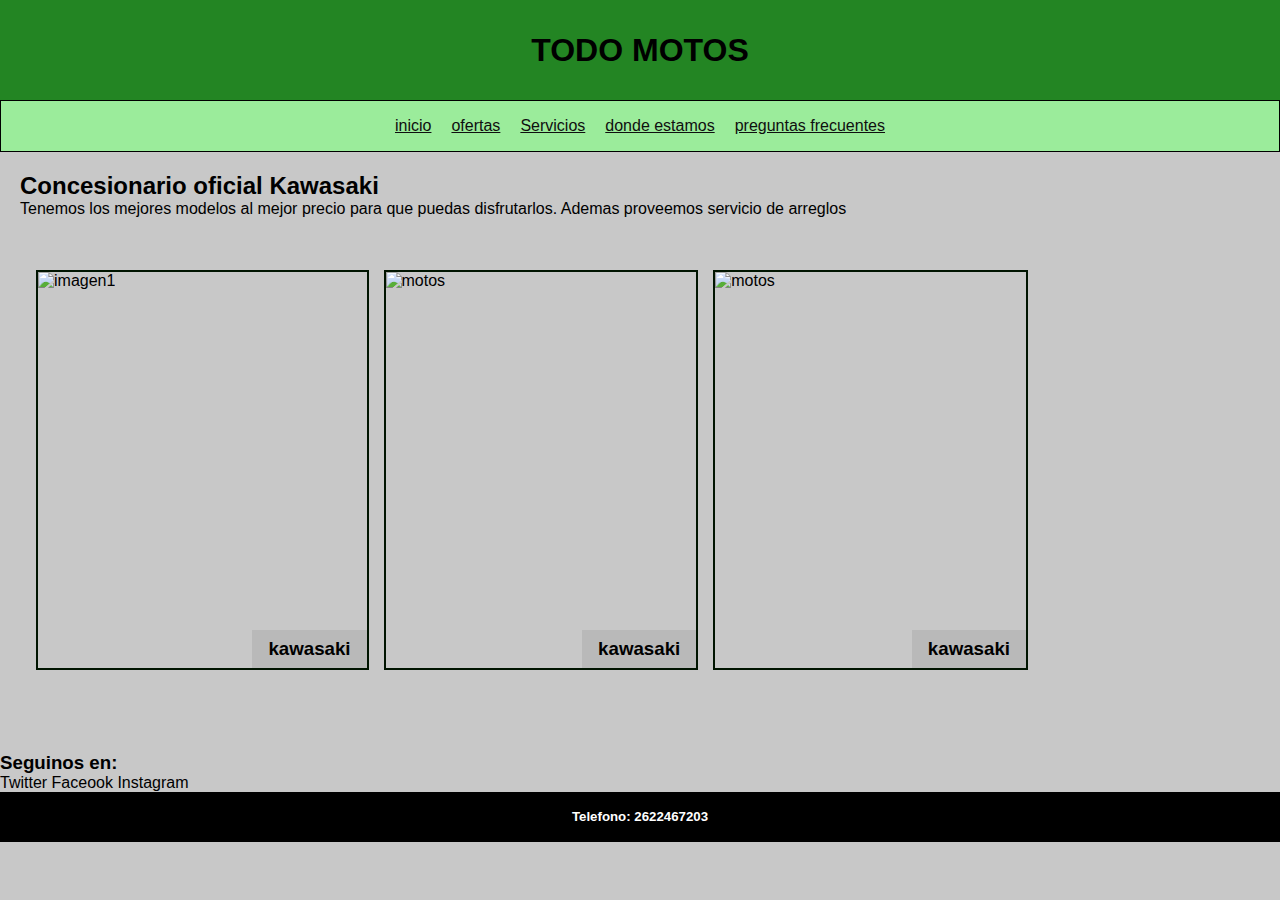
==== index.html @ c0a82083 "version inicial de mi proyecto" ====
<!DOCTYPE html>
<html lang="en">

<head>
    <meta charset="UTF-8">
    <meta http-equiv="X-UA-Compatible" content="IE=edge">
    <meta name="viewport" content="width=device-width, initial-scale=1.0">
    <title>todomotos - incio</title>
    <link rel="stylesheet" href="estilos.css">
</head>

<body>

    <header>
        <h1>TODO MOTOS</h1>
    </header>
    <nav>
        <ul>
            <li>
                <a href="index.html">inicio</a>
            </li>
            <li>
                <a href="ofertas.html">ofertas</a>
            </li>
            <li>
                <a href="servicios.html">Servicios</a>
            </li>
            <li>
                <a href="donde-estamos.html">donde estamos</a>
            </li>
            <li>
                <a href="preguntas-frecuentes.html">preguntas frecuentes</a>
            </li>
        </ul>
    </nav>
    <div class="clearfix"></div>
    <section id="content">
        <h2>Concesionario oficial Kawasaki</h2>
        <p>Tenemos los mejores modelos al mejor precio para que puedas disfrutarlos. Ademas proveemos servicio de
            arreglos</p>
        <div class="clearfix"></div>
        <br><br>
        <div class="grid">
            <div class="grid_hijo grid_hijo1">
                <img src="https://www.soymotero.net/sites/default/files/2021-06/sin_titujhjhlo.jpg" alt="imagen1">
                <h3 class="grid_texto"> kawasaki </h3>
            </div>
            <div class="grid_hijo grid_hijo2">
                <img src="https://magazine-offroad.com/wp-content/uploads/2022/02/C77A7B19-981E-48CE-B0B6-54F7FEE6367E-1024x683.jpeg"
                    alt="motos">
                <h3 class="grid_texto"> kawasaki </h3>
            </div>
            <div class="grid_hijo grid_hijo3">
                <img src="https://publimotos.com/images/2020/junio/18-junio/kawasaki-ktr/kawasaki-04.jpg" alt="motos">
                <h3 class="grid_texto"> kawasaki </h3>
    </section>
    <div class="clearfix"></div>
    <h3>Seguinos en:</h3>
    <p> Twitter Faceook Instagram</p>

    <div class="clearfix"></div>

    <footer>
        <h5>Telefono: 2622467203</h5>
    </footer>

</body>

</html>
---- estilos.css ----
* {
    margin: 0px;
    padding: 0px;
}

body {
    background: rgb(200, 200, 200);
    font-family: sans-serif;
    color: black;
}

.seccion {
    width: 100%;
    padding: 1rem;
}

.seccion_titulo {
    text-align: center;
    margin-bottom: 2rem;
}

.grid_texto {
    position: absolute;
    right: 0;
    bottom: 0;
    background-color: rgb(185, 185, 185);
    color: black;
    padding: 0.5rem 1rem;
}

.grid {
    padding: 1rem;
    min-height: 400px;
    display: grid;
    grid-template-columns: auto auto auto;
    column-gap: 15px;
    row-gap: 15px;
}

.grid_hijo {
    border: 2px solid rgb(0, 20, 0);
    position: relative;
}

.grid_hijo img {
    width: 100%;
    height: 100%;
    object-fit: cover;
}

header {
    background: rgb(35, 133, 35);
    width: 100%;
    height: 100px;
    margin: 0px auto;
    text-align: center;
    line-height: 100px;
}

nav {
    background: rgb(155, 236, 155);
    height: 50px;
    border: 1px solid black;
    display: flex;
    flex-direction: row;
    justify-content: space-evenly;
}

a {
    color: rgb(15, 15, 15);
}

nav ul li {
    float: left;
    list-style: none;
    margin: 10px;
    line-height: 30px;
}

.clearfix {
    clear: both;
}

#content {
    width: 80%;
    height: 560px;
    padding: 20px;
    float: left;

}

footer {
    background: black;
    color: white;
    text-align: center;
    height: 50px;
    line-height: 50px;
}

#motos {
    margin: 16px;
    padding: 16px;
}

#servicios {
    margin: 25px;
    padding: 25px;
}

#donde {
    margin: 25px;
    padding: 25px;
}

#preguntas {
    margin: 25px;
    padding: 25px;
}



@media screen and (max-width: 1023px) {
    header {
        flex-direction: column;
        background-color: rgb(85, 167, 101);
    }
}

@media screen and (max-width: 600px) {
    header {
        background-color: rgb(55, 93, 55);
    }
}
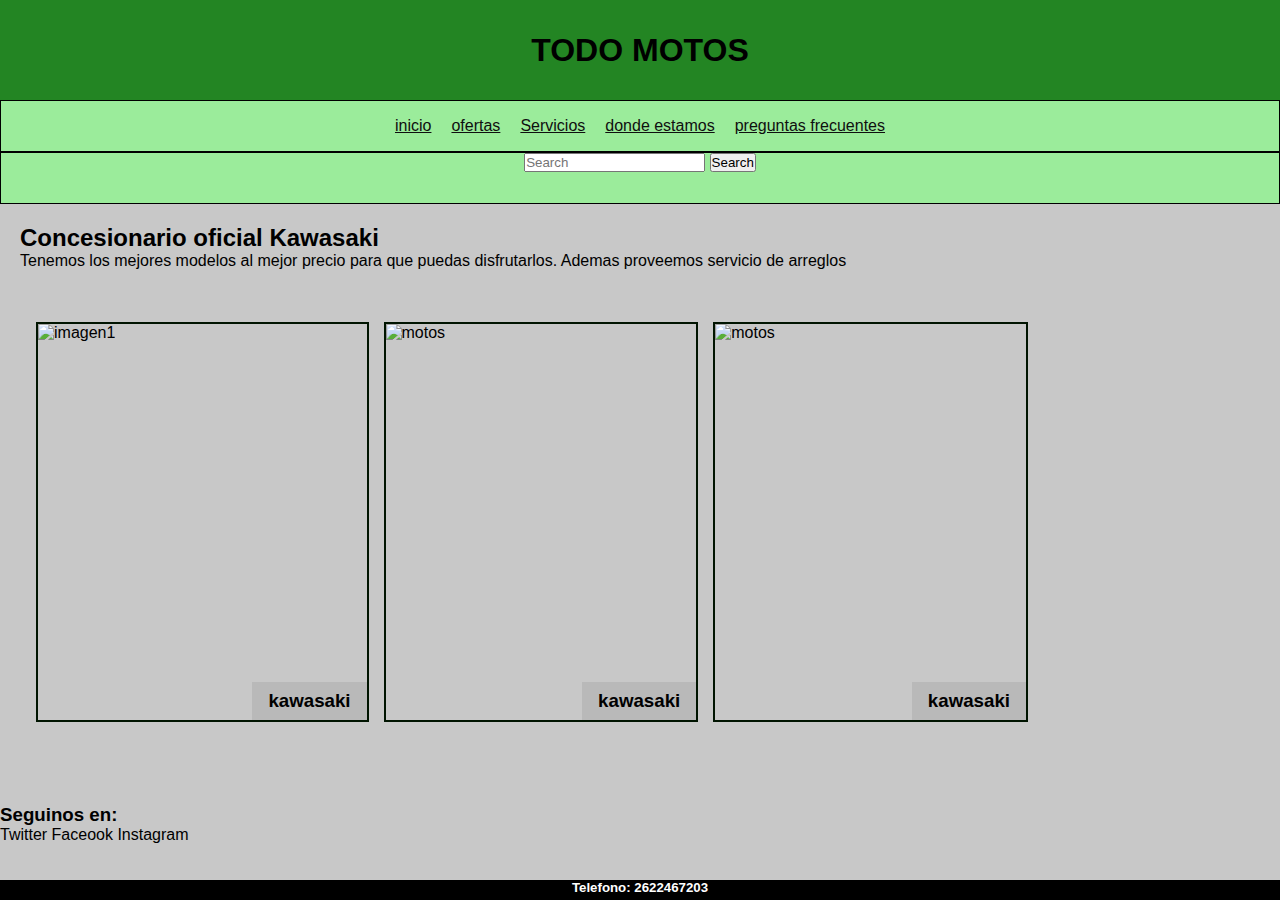
==== commit d318d720: "agregando bootstrap" ====
--- a/index.html
+++ b/index.html
@@ -5,6 +5,7 @@
     <meta charset="UTF-8">
     <meta http-equiv="X-UA-Compatible" content="IE=edge">
     <meta name="viewport" content="width=device-width, initial-scale=1.0">
+    <link href="https://cdn.jsdelivr.net/npm/bootstrap@5.1.3/dist/css/bootstrap.min.css" rel="stylesheet" integrity="sha384-1BmE4kWBq78iYhFldvKuhfTAU6auU8tT94WrHftjDbrCEXSU1oBoqyl2QvZ6jIW3" crossorigin="anonymous">
     <title>todomotos - incio</title>
     <link rel="stylesheet" href="estilos.css">
 </head>
@@ -33,7 +34,16 @@
             </li>
         </ul>
     </nav>
+    <nav class="navbar navbar-light bg-light">
+        <div class="container-fluid">
+          <form class="d-flex">
+            <input class="form-control me-2" type="search" placeholder="Search" aria-label="Search">
+            <button class="btn btn-outline-success" type="submit">Search</button>
+          </form>
+        </div>
+      </nav>
     <div class="clearfix"></div>
+
     <section id="content">
         <h2>Concesionario oficial Kawasaki</h2>
         <p>Tenemos los mejores modelos al mejor precio para que puedas disfrutarlos. Ademas proveemos servicio de
@@ -63,7 +73,7 @@
     <footer>
         <h5>Telefono: 2622467203</h5>
     </footer>
-
+    <script src="https://cdn.jsdelivr.net/npm/bootstrap@5.1.3/dist/js/bootstrap.bundle.min.js" integrity="sha384-ka7Sk0Gln4gmtz2MlQnikT1wXgYsOg+OMhuP+IlRH9sENBO0LRn5q+8nbTov4+1p" crossorigin="anonymous"></script>
 </body>
 
 </html>--- a/estilos.css
+++ b/estilos.css
@@ -93,8 +93,10 @@
     background: black;
     color: white;
     text-align: center;
-    height: 50px;
-    line-height: 50px;
+   position: fixed;
+   width: 100%;
+   bottom: 0;
+   height: 20px;
 }
 
 #motos {
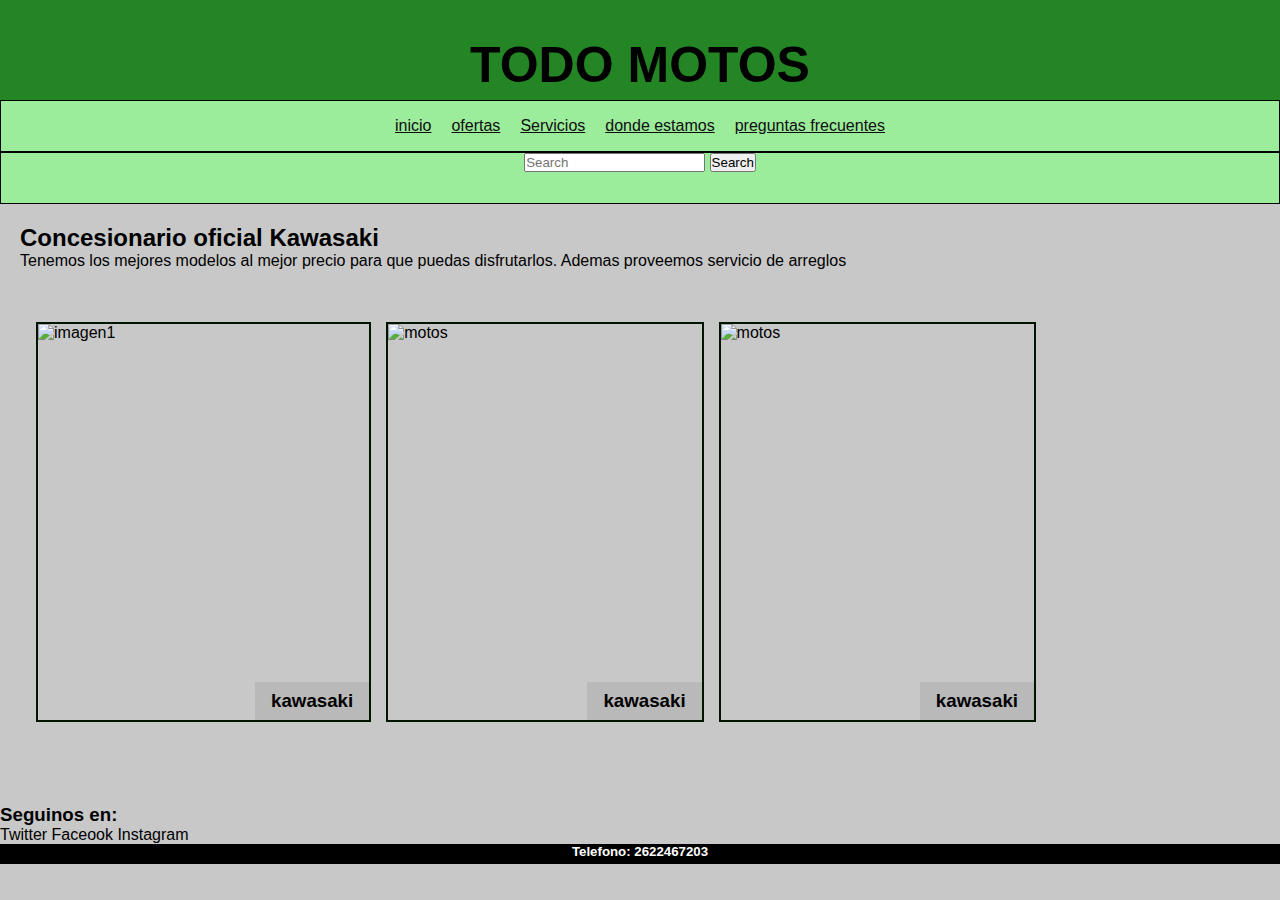
==== commit 108ca182: "agregando bootstrap a todas las paginas y animaciones" ====
--- a/index.html
+++ b/index.html
@@ -13,7 +13,7 @@
 <body>
 
     <header>
-        <h1>TODO MOTOS</h1>
+        <h6>TODO MOTOS</h6>
     </header>
     <nav>
         <ul>
@@ -61,7 +61,7 @@
                 <h3 class="grid_texto"> kawasaki </h3>
             </div>
             <div class="grid_hijo grid_hijo3">
-                <img src="https://publimotos.com/images/2020/junio/18-junio/kawasaki-ktr/kawasaki-04.jpg" alt="motos">
+                <img src="https://image.winudf.com/v2/image1/Y29tLm1lbWVuZy5Nb3RvY3Jvc3MuRGlydEJpa2VzLkthd2FzYWtpTW90b2Nyb3Nzd2FsbHBhcGVyX3NjcmVlbl83XzE1NTE2MTU2MDBfMDY1/screen-7.jpg?fakeurl=1&type=.jpg" alt="motos">
                 <h3 class="grid_texto"> kawasaki </h3>
     </section>
     <div class="clearfix"></div>
--- a/estilos.css
+++ b/estilos.css
@@ -35,6 +35,7 @@
     grid-template-columns: auto auto auto;
     column-gap: 15px;
     row-gap: 15px;
+    width: 1000px;
 }
 
 .grid_hijo {
@@ -55,6 +56,17 @@
     margin: 0px auto;
     text-align: center;
     line-height: 100px;
+    animation-name: cambiarColor;
+    animation-duration: 4s;
+}
+
+h6 {
+    color: black;
+    border: 3px white;
+    text-align: center;
+    font-family: Verdana, Geneva, Tahoma, sans-serif;
+    padding: 15px;
+    font-size: 50px;
 }
 
 nav {
@@ -93,10 +105,9 @@
     background: black;
     color: white;
     text-align: center;
-   position: fixed;
-   width: 100%;
-   bottom: 0;
-   height: 20px;
+    width: 100%;
+    bottom: 0;
+    height: 20px;
 }
 
 #motos {
@@ -132,4 +143,14 @@
     header {
         background-color: rgb(55, 93, 55);
     }
+}
+
+@keyframes cambiarColor {
+    0% {
+        background-color: beige;
+    }
+
+    100% {
+        background-color: green;
+    }
 }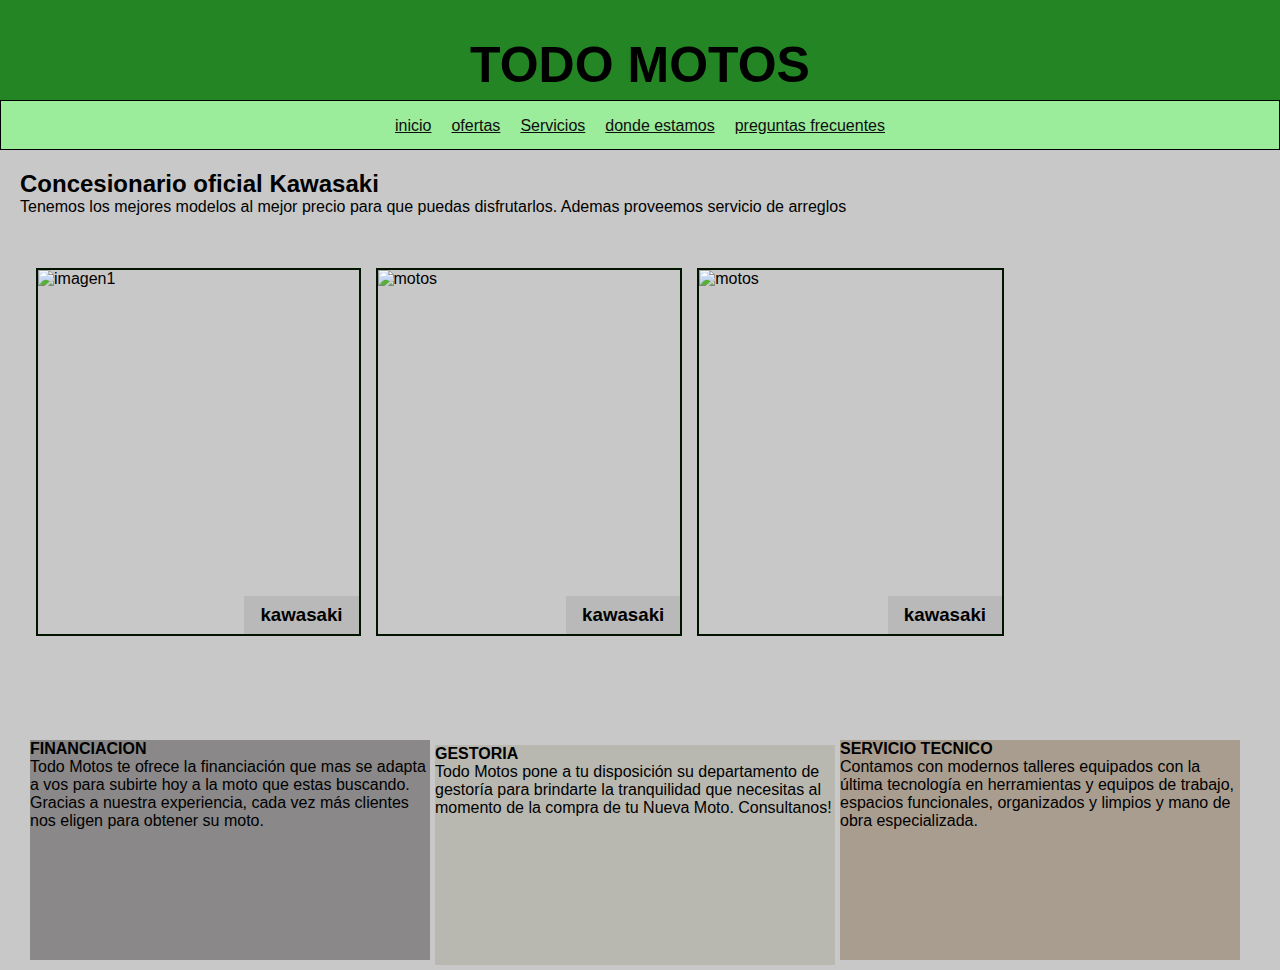
==== commit ef49a032: "agregando sass" ====
--- a/index.html
+++ b/index.html
@@ -5,7 +5,8 @@
     <meta charset="UTF-8">
     <meta http-equiv="X-UA-Compatible" content="IE=edge">
     <meta name="viewport" content="width=device-width, initial-scale=1.0">
-    <link href="https://cdn.jsdelivr.net/npm/bootstrap@5.1.3/dist/css/bootstrap.min.css" rel="stylesheet" integrity="sha384-1BmE4kWBq78iYhFldvKuhfTAU6auU8tT94WrHftjDbrCEXSU1oBoqyl2QvZ6jIW3" crossorigin="anonymous">
+    <link href="https://cdn.jsdelivr.net/npm/bootstrap@5.1.3/dist/css/bootstrap.min.css" rel="stylesheet"
+        integrity="sha384-1BmE4kWBq78iYhFldvKuhfTAU6auU8tT94WrHftjDbrCEXSU1oBoqyl2QvZ6jIW3" crossorigin="anonymous">
     <title>todomotos - incio</title>
     <link rel="stylesheet" href="estilos.css">
 </head>
@@ -34,14 +35,7 @@
             </li>
         </ul>
     </nav>
-    <nav class="navbar navbar-light bg-light">
-        <div class="container-fluid">
-          <form class="d-flex">
-            <input class="form-control me-2" type="search" placeholder="Search" aria-label="Search">
-            <button class="btn btn-outline-success" type="submit">Search</button>
-          </form>
-        </div>
-      </nav>
+
     <div class="clearfix"></div>
 
     <section id="content">
@@ -61,19 +55,31 @@
                 <h3 class="grid_texto"> kawasaki </h3>
             </div>
             <div class="grid_hijo grid_hijo3">
-                <img src="https://image.winudf.com/v2/image1/Y29tLm1lbWVuZy5Nb3RvY3Jvc3MuRGlydEJpa2VzLkthd2FzYWtpTW90b2Nyb3Nzd2FsbHBhcGVyX3NjcmVlbl83XzE1NTE2MTU2MDBfMDY1/screen-7.jpg?fakeurl=1&type=.jpg" alt="motos">
+                <img src="https://image.winudf.com/v2/image1/Y29tLm1lbWVuZy5Nb3RvY3Jvc3MuRGlydEJpa2VzLkthd2FzYWtpTW90b2Nyb3Nzd2FsbHBhcGVyX3NjcmVlbl83XzE1NTE2MTU2MDBfMDY1/screen-7.jpg?fakeurl=1&type=.jpg"
+                    alt="motos">
                 <h3 class="grid_texto"> kawasaki </h3>
     </section>
     <div class="clearfix"></div>
-    <h3>Seguinos en:</h3>
-    <p> Twitter Faceook Instagram</p>
-
-    <div class="clearfix"></div>
-
-    <footer>
-        <h5>Telefono: 2622467203</h5>
-    </footer>
-    <script src="https://cdn.jsdelivr.net/npm/bootstrap@5.1.3/dist/js/bootstrap.bundle.min.js" integrity="sha384-ka7Sk0Gln4gmtz2MlQnikT1wXgYsOg+OMhuP+IlRH9sENBO0LRn5q+8nbTov4+1p" crossorigin="anonymous"></script>
+    <div class="contenedor">
+        <div class="caja1">
+            <h4> FINANCIACION </h4>
+            <P>Todo Motos te ofrece la financiación que mas se adapta a vos para subirte hoy a la moto que estas
+                buscando. Gracias a nuestra experiencia, cada vez más clientes nos eligen para obtener su moto.</P>
+        </div>
+        <div class="caja2">
+            <h4>GESTORIA</h4>
+            <p>Todo Motos pone a tu disposición su departamento de gestoría para brindarte la tranquilidad que necesitas al momento de la compra de tu Nueva Moto. Consultanos!</p>
+        </div>
+        <div class="caja3">
+            <h4>SERVICIO TECNICO</h4>
+            <p>Contamos con modernos talleres equipados con la última tecnología en herramientas y equipos de trabajo,
+                espacios funcionales, organizados y limpios y mano de obra especializada.</p>
+        </div>
+    </div>
+  
+    <script src="https://cdn.jsdelivr.net/npm/bootstrap@5.1.3/dist/js/bootstrap.bundle.min.js"
+        integrity="sha384-ka7Sk0Gln4gmtz2MlQnikT1wXgYsOg+OMhuP+IlRH9sENBO0LRn5q+8nbTov4+1p"
+        crossorigin="anonymous"></script>
 </body>
 
 </html>--- a/estilos.css
+++ b/estilos.css
@@ -1,6 +1,7 @@
 * {
     margin: 0px;
     padding: 0px;
+    box-sizing: border-box;
 }
 
 body {
@@ -36,8 +37,31 @@
     column-gap: 15px;
     row-gap: 15px;
     width: 1000px;
-}
-
+    
+}
+.gridd {
+    padding: 1rem;
+    min-height: 400px;
+    display: grid;
+    grid-template-columns: auto auto auto;
+    column-gap: 15px;
+    row-gap: 15px;
+    width: 1650px;
+    margin: 40px;
+    
+}
+.griddd {
+    padding: 20px;
+    height: 160px;
+    display: grid;
+    grid-template-columns: auto auto auto auto;
+    column-gap: 15px;
+    row-gap: 15px;
+    width: 620px;
+    margin: 50px;
+    
+}
+ 
 .grid_hijo {
     border: 2px solid rgb(0, 20, 0);
     position: relative;
@@ -130,6 +154,32 @@
     padding: 25px;
 }
 
+iframe {
+    padding: 5px;
+    margin: 32px;
+    width: 630px;
+}
+
+.caja1 { background-color: rgb(138, 136, 136);
+width: 400px;
+height: 220px;
+float: left;
+}
+.caja2 { background-color: rgb(184, 184, 176);
+    width: 400px;
+    height: 220px;
+    float: left;
+    margin: 5px;
+}
+.caja3 { background-color: rgb(169, 157, 143);
+    width: 400px;
+    height: 220px;
+    float: left;
+}
+.contenedor {
+   
+    padding: 30px;
+}
 
 
 @media screen and (max-width: 1023px) {
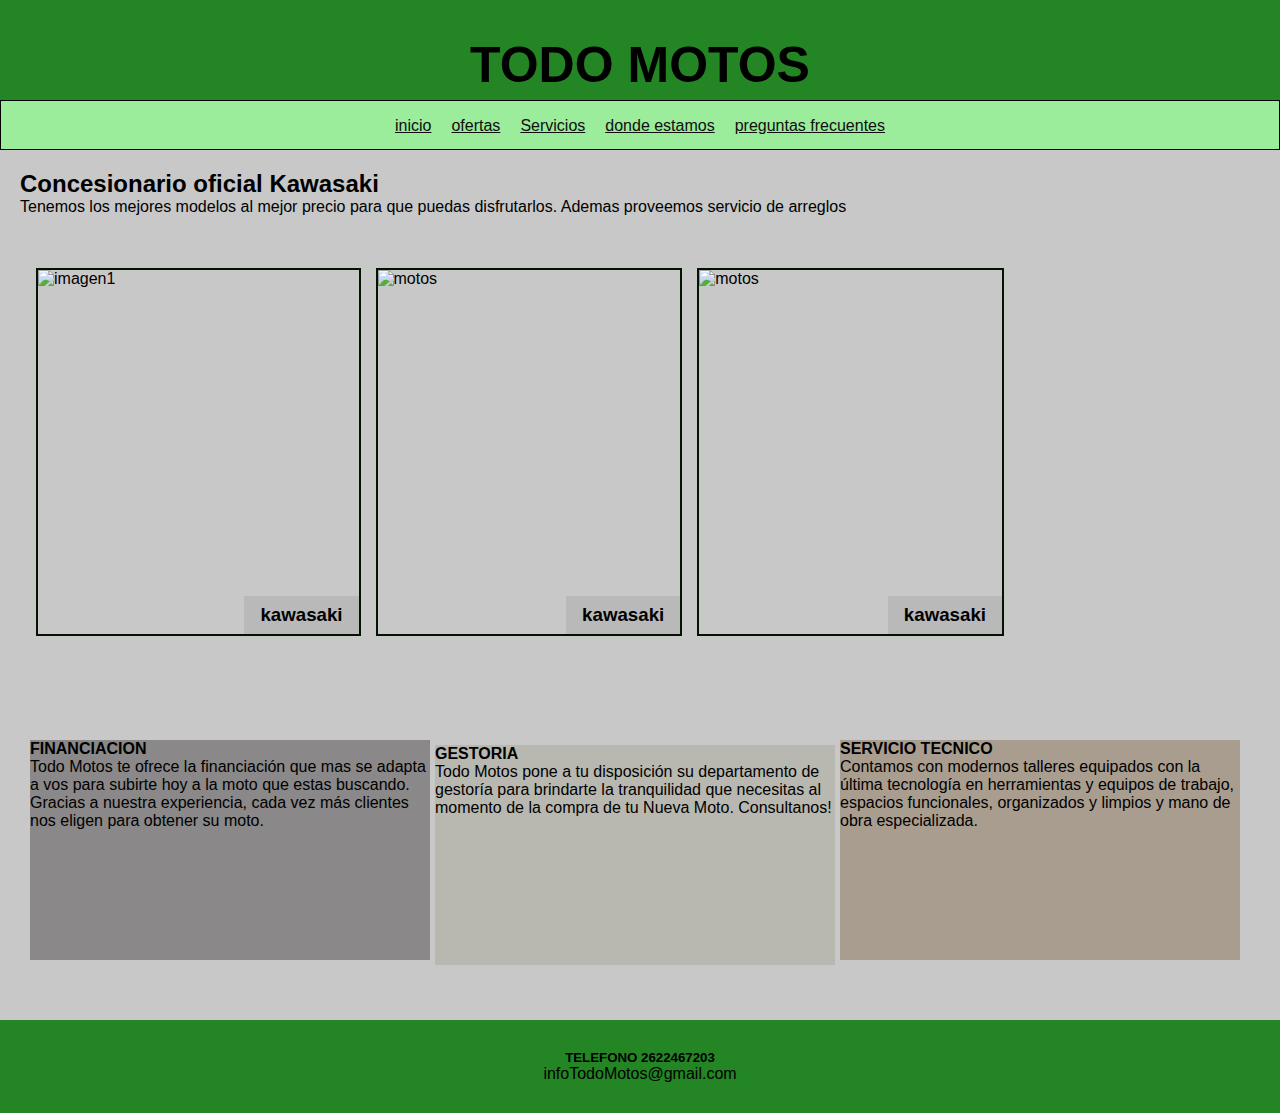
==== commit ee88de1b: "3ra entrega proyecto final" ====
--- a/index.html
+++ b/index.html
@@ -5,9 +5,11 @@
     <meta charset="UTF-8">
     <meta http-equiv="X-UA-Compatible" content="IE=edge">
     <meta name="viewport" content="width=device-width, initial-scale=1.0">
+    <meta name="keywords" content="Motos, kawasaki, servicio, ofertas, Argentina, motocross">
+    <meta name="description" content="Concesionario oficial kawasaki. Eligi el modelo que te guste al mejor precio!">
     <link href="https://cdn.jsdelivr.net/npm/bootstrap@5.1.3/dist/css/bootstrap.min.css" rel="stylesheet"
         integrity="sha384-1BmE4kWBq78iYhFldvKuhfTAU6auU8tT94WrHftjDbrCEXSU1oBoqyl2QvZ6jIW3" crossorigin="anonymous">
-    <title>todomotos - incio</title>
+    <title>Todomotos - incio</title>
     <link rel="stylesheet" href="estilos.css">
 </head>
 
@@ -68,7 +70,8 @@
         </div>
         <div class="caja2">
             <h4>GESTORIA</h4>
-            <p>Todo Motos pone a tu disposición su departamento de gestoría para brindarte la tranquilidad que necesitas al momento de la compra de tu Nueva Moto. Consultanos!</p>
+            <p>Todo Motos pone a tu disposición su departamento de gestoría para brindarte la tranquilidad que necesitas
+                al momento de la compra de tu Nueva Moto. Consultanos!</p>
         </div>
         <div class="caja3">
             <h4>SERVICIO TECNICO</h4>
@@ -76,7 +79,11 @@
                 espacios funcionales, organizados y limpios y mano de obra especializada.</p>
         </div>
     </div>
-  
+    <div class="clearfix"></div>
+<footer>
+<h5>TELEFONO 2622467203 </h5>
+<P>infoTodoMotos@gmail.com</P>
+</footer>
     <script src="https://cdn.jsdelivr.net/npm/bootstrap@5.1.3/dist/js/bootstrap.bundle.min.js"
         integrity="sha384-ka7Sk0Gln4gmtz2MlQnikT1wXgYsOg+OMhuP+IlRH9sENBO0LRn5q+8nbTov4+1p"
         crossorigin="anonymous"></script>
--- a/estilos.css
+++ b/estilos.css
@@ -37,8 +37,9 @@
     column-gap: 15px;
     row-gap: 15px;
     width: 1000px;
-    
-}
+
+}
+
 .gridd {
     padding: 1rem;
     min-height: 400px;
@@ -48,8 +49,9 @@
     row-gap: 15px;
     width: 1650px;
     margin: 40px;
-    
-}
+
+}
+
 .griddd {
     padding: 20px;
     height: 160px;
@@ -59,9 +61,9 @@
     row-gap: 15px;
     width: 620px;
     margin: 50px;
-    
-}
- 
+
+}
+
 .grid_hijo {
     border: 2px solid rgb(0, 20, 0);
     position: relative;
@@ -125,14 +127,7 @@
 
 }
 
-footer {
-    background: black;
-    color: white;
-    text-align: center;
-    width: 100%;
-    bottom: 0;
-    height: 20px;
-}
+
 
 #motos {
     margin: 16px;
@@ -160,28 +155,41 @@
     width: 630px;
 }
 
-.caja1 { background-color: rgb(138, 136, 136);
-width: 400px;
-height: 220px;
-float: left;
-}
-.caja2 { background-color: rgb(184, 184, 176);
+.caja1 {
+    background-color: rgb(138, 136, 136);
     width: 400px;
     height: 220px;
     float: left;
-    margin: 5px;
-}
-.caja3 { background-color: rgb(169, 157, 143);
+}
+
+.caja2 {
+    background-color: rgb(184, 184, 176);
     width: 400px;
     height: 220px;
     float: left;
-}
+    margin: 5px;
+}
+
+.caja3 {
+    background-color: rgb(169, 157, 143);
+    width: 400px;
+    height: 220px;
+    float: left;
+}
+
 .contenedor {
-   
+
     padding: 30px;
 }
-
-
+footer {
+  background: rgb(35, 133, 35);
+  padding: 30px;
+  width: 100%;
+  border: radius 0;
+  position: relative;
+  margin-top: 50px;
+  text-align: center;
+}
 @media screen and (max-width: 1023px) {
     header {
         flex-direction: column;
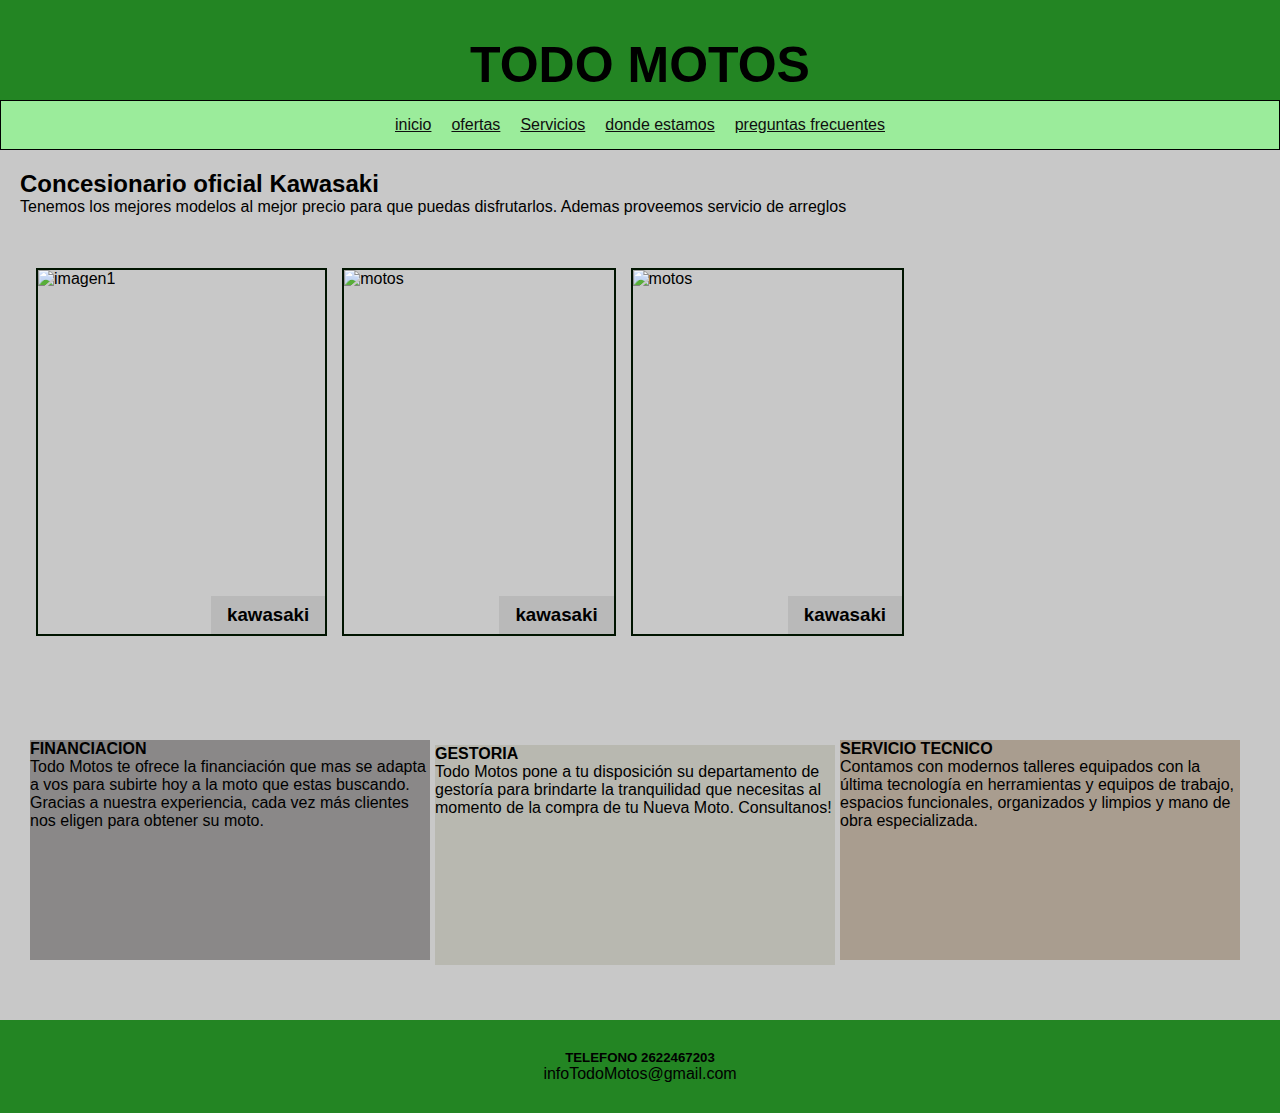
==== commit c7982aba: "proyecto final" ====
--- a/index.html
+++ b/index.html
@@ -12,81 +12,84 @@
     <title>Todomotos - incio</title>
     <link rel="stylesheet" href="estilos.css">
 </head>
+<div class="contenedorr">
 
-<body>
+    <body>
+        <header>
+            <h6>TODO MOTOS</h6>
+        </header>
+        <nav>
+            <ul>
+                <li>
+                    <a href="index.html">inicio</a>
+                </li>
+                <li>
+                    <a href="ofertas.html">ofertas</a>
+                </li>
+                <li>
+                    <a href="servicios.html">Servicios</a>
+                </li>
+                <li>
+                    <a href="donde-estamos.html">donde estamos</a>
+                </li>
+                <li>
+                    <a href="preguntas-frecuentes.html">preguntas frecuentes</a>
+                </li>
+            </ul>
+        </nav>
 
-    <header>
-        <h6>TODO MOTOS</h6>
-    </header>
-    <nav>
-        <ul>
-            <li>
-                <a href="index.html">inicio</a>
-            </li>
-            <li>
-                <a href="ofertas.html">ofertas</a>
-            </li>
-            <li>
-                <a href="servicios.html">Servicios</a>
-            </li>
-            <li>
-                <a href="donde-estamos.html">donde estamos</a>
-            </li>
-            <li>
-                <a href="preguntas-frecuentes.html">preguntas frecuentes</a>
-            </li>
-        </ul>
-    </nav>
+        <div class="clearfix"></div>
 
-    <div class="clearfix"></div>
-
-    <section id="content">
-        <h2>Concesionario oficial Kawasaki</h2>
-        <p>Tenemos los mejores modelos al mejor precio para que puedas disfrutarlos. Ademas proveemos servicio de
-            arreglos</p>
+        <section id="content">
+            <h2>Concesionario oficial Kawasaki</h2>
+            <p>Tenemos los mejores modelos al mejor precio para que puedas disfrutarlos. Ademas proveemos servicio de
+                arreglos</p>
+            <div class="clearfix"></div>
+            <br><br>
+            <div class="grid">
+                <div class="grid_hijo grid_hijo1">
+                    <img src="https://www.soymotero.net/sites/default/files/2021-06/sin_titujhjhlo.jpg" alt="imagen1">
+                    <h3 class="grid_texto"> kawasaki </h3>
+                </div>
+                <div class="grid_hijo grid_hijo2">
+                    <img src="https://magazine-offroad.com/wp-content/uploads/2022/02/C77A7B19-981E-48CE-B0B6-54F7FEE6367E-1024x683.jpeg"
+                        alt="motos">
+                    <h3 class="grid_texto"> kawasaki </h3>
+                </div>
+                <div class="grid_hijo grid_hijo3">
+                    <img src="https://image.winudf.com/v2/image1/Y29tLm1lbWVuZy5Nb3RvY3Jvc3MuRGlydEJpa2VzLkthd2FzYWtpTW90b2Nyb3Nzd2FsbHBhcGVyX3NjcmVlbl83XzE1NTE2MTU2MDBfMDY1/screen-7.jpg?fakeurl=1&type=.jpg"
+                        alt="motos">
+                    <h3 class="grid_texto"> kawasaki </h3>
+        </section>
         <div class="clearfix"></div>
-        <br><br>
-        <div class="grid">
-            <div class="grid_hijo grid_hijo1">
-                <img src="https://www.soymotero.net/sites/default/files/2021-06/sin_titujhjhlo.jpg" alt="imagen1">
-                <h3 class="grid_texto"> kawasaki </h3>
+        <div class="contenedor">
+            <div class="caja1">
+                <h4> FINANCIACION </h4>
+                <P>Todo Motos te ofrece la financiación que mas se adapta a vos para subirte hoy a la moto que estas
+                    buscando. Gracias a nuestra experiencia, cada vez más clientes nos eligen para obtener su moto.</P>
             </div>
-            <div class="grid_hijo grid_hijo2">
-                <img src="https://magazine-offroad.com/wp-content/uploads/2022/02/C77A7B19-981E-48CE-B0B6-54F7FEE6367E-1024x683.jpeg"
-                    alt="motos">
-                <h3 class="grid_texto"> kawasaki </h3>
+            <div class="caja2">
+                <h4>GESTORIA</h4>
+                <p>Todo Motos pone a tu disposición su departamento de gestoría para brindarte la tranquilidad que
+                    necesitas
+                    al momento de la compra de tu Nueva Moto. Consultanos!</p>
             </div>
-            <div class="grid_hijo grid_hijo3">
-                <img src="https://image.winudf.com/v2/image1/Y29tLm1lbWVuZy5Nb3RvY3Jvc3MuRGlydEJpa2VzLkthd2FzYWtpTW90b2Nyb3Nzd2FsbHBhcGVyX3NjcmVlbl83XzE1NTE2MTU2MDBfMDY1/screen-7.jpg?fakeurl=1&type=.jpg"
-                    alt="motos">
-                <h3 class="grid_texto"> kawasaki </h3>
-    </section>
-    <div class="clearfix"></div>
-    <div class="contenedor">
-        <div class="caja1">
-            <h4> FINANCIACION </h4>
-            <P>Todo Motos te ofrece la financiación que mas se adapta a vos para subirte hoy a la moto que estas
-                buscando. Gracias a nuestra experiencia, cada vez más clientes nos eligen para obtener su moto.</P>
+            <div class="caja3">
+                <h4>SERVICIO TECNICO</h4>
+                <p>Contamos con modernos talleres equipados con la última tecnología en herramientas y equipos de
+                    trabajo,
+                    espacios funcionales, organizados y limpios y mano de obra especializada.</p>
+            </div>
         </div>
-        <div class="caja2">
-            <h4>GESTORIA</h4>
-            <p>Todo Motos pone a tu disposición su departamento de gestoría para brindarte la tranquilidad que necesitas
-                al momento de la compra de tu Nueva Moto. Consultanos!</p>
-        </div>
-        <div class="caja3">
-            <h4>SERVICIO TECNICO</h4>
-            <p>Contamos con modernos talleres equipados con la última tecnología en herramientas y equipos de trabajo,
-                espacios funcionales, organizados y limpios y mano de obra especializada.</p>
-        </div>
-    </div>
-    <div class="clearfix"></div>
+        <div class="clearfix"></div>
+</div>
 <footer>
-<h5>TELEFONO 2622467203 </h5>
-<P>infoTodoMotos@gmail.com</P>
+    <h5>TELEFONO 2622467203 </h5>
+    <P>infoTodoMotos@gmail.com</P>
 </footer>
-    <script src="https://cdn.jsdelivr.net/npm/bootstrap@5.1.3/dist/js/bootstrap.bundle.min.js"
-        integrity="sha384-ka7Sk0Gln4gmtz2MlQnikT1wXgYsOg+OMhuP+IlRH9sENBO0LRn5q+8nbTov4+1p"
-        crossorigin="anonymous"></script>
+<script src="https://cdn.jsdelivr.net/npm/bootstrap@5.1.3/dist/js/bootstrap.bundle.min.js"
+    integrity="sha384-ka7Sk0Gln4gmtz2MlQnikT1wXgYsOg+OMhuP+IlRH9sENBO0LRn5q+8nbTov4+1p"
+    crossorigin="anonymous"></script>
 </body>
 
 </html>--- a/estilos.css
+++ b/estilos.css
@@ -8,6 +8,11 @@
     background: rgb(200, 200, 200);
     font-family: sans-serif;
     color: black;
+}
+
+.contenedorr {
+    width: 100%;
+    margin:0 auto;
 }
 
 .seccion {
@@ -36,19 +41,20 @@
     grid-template-columns: auto auto auto;
     column-gap: 15px;
     row-gap: 15px;
-    width: 1000px;
+    width: 900px;
 
 }
 
 .gridd {
     padding: 1rem;
-    min-height: 400px;
+    min-height: 350px;
     display: grid;
     grid-template-columns: auto auto auto;
     column-gap: 15px;
     row-gap: 15px;
-    width: 1650px;
-    margin: 40px;
+    width: 800px;
+    margin: 30px;
+    
 
 }
 
@@ -73,6 +79,7 @@
     width: 100%;
     height: 100%;
     object-fit: cover;
+
 }
 
 header {
@@ -102,6 +109,10 @@
     display: flex;
     flex-direction: row;
     justify-content: space-evenly;
+    width: 100%;
+    align-items: center;
+    gap: 5px;
+
 }
 
 a {
@@ -190,18 +201,21 @@
   margin-top: 50px;
   text-align: center;
 }
-@media screen and (max-width: 1023px) {
-    header {
-        flex-direction: column;
-        background-color: rgb(85, 167, 101);
-    }
-}
-
-@media screen and (max-width: 600px) {
+@media screen and (max-width: 1023px) {}
+    
+    
+
+
+@media only screen and (max-width: 600px) {
     header {
         background-color: rgb(55, 93, 55);
+        
     }
-}
+   
+  
+}
+@media only screen and (max-width: 768px) {}
+
 
 @keyframes cambiarColor {
     0% {
